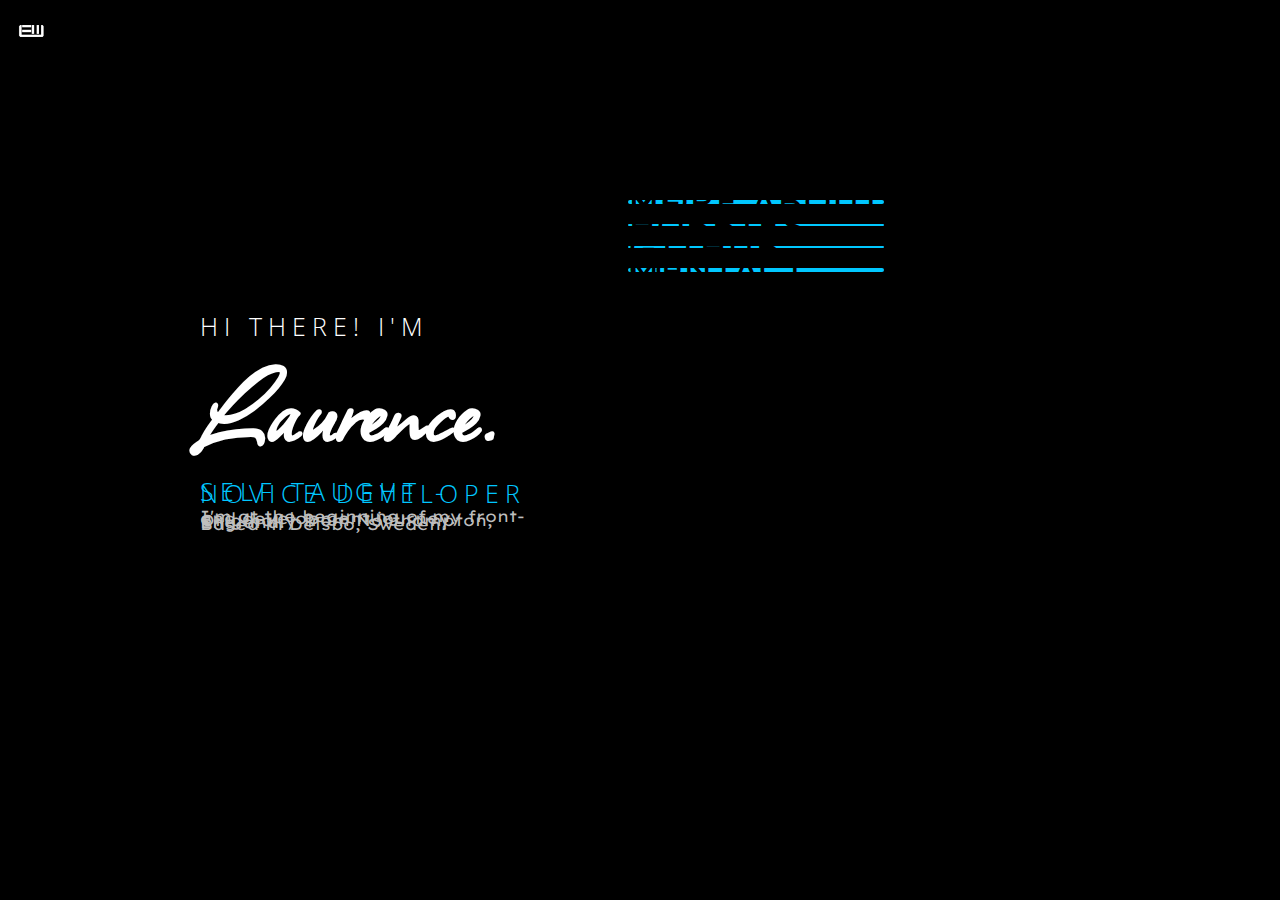
==== index.html @ cefd6ad5 "Add files via upload" ====
<!DOCTYPE html>
<html lang="en">

<head>
    <meta charset="UTF-8">
    <meta http-equiv="X-UA-Compatible" content="IE=edge">
    <meta name="viewport" content="width=device-width, initial-scale=1.0">
    <link rel="icon" href="./images/lewicon.ico">
    <title>Laurence Everitt-Williams</title>
    <link rel="stylesheet" href="./css/index.css">
    <link rel="stylesheet" href="https://cdn.jsdelivr.net/npm/bootstrap@4.5.3/dist/css/bootstrap.min.css"
        integrity="sha384-TX8t27EcRE3e/ihU7zmQxVncDAy5uIKz4rEkgIXeMed4M0jlfIDPvg6uqKI2xXr2" crossorigin="anonymous">
    <link rel="stylesheet" href="https://cdnjs.cloudflare.com/ajax/libs/font-awesome/4.7.0/css/font-awesome.min.css">
    <link rel="preconnect" href="https://fonts.googleapis.com">
    <link rel="preconnect" href="https://fonts.gstatic.com" crossorigin>
    <link
        href="https://fonts.googleapis.com/css2?family=Allison&family=Lexend+Exa&family=Open+Sans+Condensed:wght@300;700&display=swap"
        rel="stylesheet">
</head>

<body>
    <nav class="nav-logo">
        <img class="logo" src="./images/LewLogo.png" alt="logo-img">
    </nav>
    <div class="bio">
        <h3 class="greeting">Hi there! I'm</h3>
        <h1 class="name">Laurence.</h1>
        <h2 class="role">Self Taught - Novice Developer</h2>
        <p class="about">I'm at the beginning of my front-end development journey.<br>Originally from Northampton,
            England.<br>Based in Delsbo, Sweden.</p>
    </div>
    <div class="categories">
        <div class="col">
            <a href="./html/About.html" class="mainpage-link">More about me.</a>
        </div>
        <div class="col">
            <a href="./html/Hobbies.html" class="mainpage-link">Hobbies.</a>
        </div>
        <div class="col">
            <a href="https://github.com/L-E-Williams" target="_blank">Github.</a>
        </div>
        <div class="col">
            <a href="./html/Contact.html" class="mainpage-link">Contact me.</a>
        </div>
    </div>
    <script src="index.js"></script>
    <script src="https://code.jquery.com/jquery-3.5.1.slim.min.js"
        integrity="sha384-DfXdz2htPH0lsSSs5nCTpuj/zy4C+OGpamoFVy38MVBnE+IbbVYUew+OrCXaRkfj" crossorigin="anonymous">
    </script>
    <script src="https://cdn.jsdelivr.net/npm/popper.js@1.16.0/dist/umd/popper.min.js"
        integrity="sha384-Q6E9RHvbIyZFJoft+2mJbHaEWldlvI9IOYy5n3zV9zzTtmI3UksdQRVvoxMfooAo" crossorigin="anonymous">
    </script>
    <script src="https://stackpath.bootstrapcdn.com/bootstrap/4.5.0/js/bootstrap.min.js"
        integrity="sha384-OgVRvuATP1z7JjHLkuOU7Xw704+h835Lr+6QL9UvYjZE3Ipu6Tp75j7Bh/kR0JKI" crossorigin="anonymous">
    </script>
</body>

</html>
---- css/index.css ----
body {
    background-color: black !important;
    margin: 0;
    padding: 0;
    display: flex;
    flex-direction: row;
    line-height: 2px;
}

h2 {
    font-family: 'Lexend Exa', sans-serif;
    font-weight: 700;
    text-transform: uppercase;
}

a {
    font-family: 'Lexend Exa', sans-serif;
    text-transform: uppercase;
    font-size: 2rem;
    text-decoration: none !important;
    color: black !important;
}

a:hover {
    transition-duration: 500ms;
    color: rgb(116, 116, 116) !important;
}

.logo {
    position: absolute;
    left: 0%;
    width: 32px;
    padding: 0.3125rem 0;
    margin-top: 0.6rem;
    margin-left: 1rem;
}

.bio {
    flex-direction: column;
    width: 28%;
    margin: 300px 0 100px 200px;
    animation: fadein 3s;
}

.greeting {
    color: white;
    font-family: 'Open Sans Condensed', sans-serif;
    text-transform: uppercase;
    font-size: 25px;
    font-weight: 300;
    letter-spacing: 6px;
}

.name {
    font-family: 'Allison', cursive;
    color: white;
    font-size: 120px;
}

.role {
    color: #00c7ff;
    font-family: 'Open Sans Condensed', sans-serif;
    text-transform: uppercase;
    font-size: 25px;
    font-weight: 300;
    letter-spacing: 6px;
}

.about {
    margin-top: 15px;
    color: rgb(190, 190, 190);
    font-family: 'Lexend Exa', sans-serif;
    font-size: 16px;
}

.categories {
    display: grid;
    margin: 350px 70px 0 70px;
    width: 40%;
    grid-template-columns: 400px 400px;
    grid-column-gap: 20px;
    grid-row-gap: 20px;
}

.col {
    display: flex;
    width: 50%;
    background-color: #00c7ff;
    border-radius: 15px;
    transition: transform 750ms;
    align-items: center;
    justify-content: left;
    animation: fadein 5s, moveup 3s;
}

.col:hover {
    background-color: #6cdfff;
    transform: translateY(-10px);
}

::-webkit-scrollbar {
    width: 10px;
}

@media (max-midth: 1650px) {
    .categories {
        margin: 350px 40px 0 40px;
    }
}

@media (max-width: 1575px) {
    .categories {
        display: flex;
        flex-direction: column;
        margin-top: 200px;
    }
}

@media (max-width: 1150px) {
    .bio {
        margin: 300px 0 100px 150px;
    }
}

@media (max-width: 850px) {
    .bio {
        margin: 300px 50px 100px 50px;
    }
}

@media (max-width: 750px) {
    body {
        flex-direction: column;
    }

    .bio {
        width: 100%;
        margin: 100px 0 0 0;
        text-align: center;
    }

    .categories {
        width: 80%;
        margin: 70px;
    }

    .col {
        justify-content: center;
        padding: 30px 0;
    }
}

@keyframes fadein {
    from {
        opacity: 0;
    }

    to {
        opacity: 1;
    }
}

@keyframes moveup {
    from {
        transform: translateY(200px);
    }

    to {
        transform: translateY(0px);
    }

}
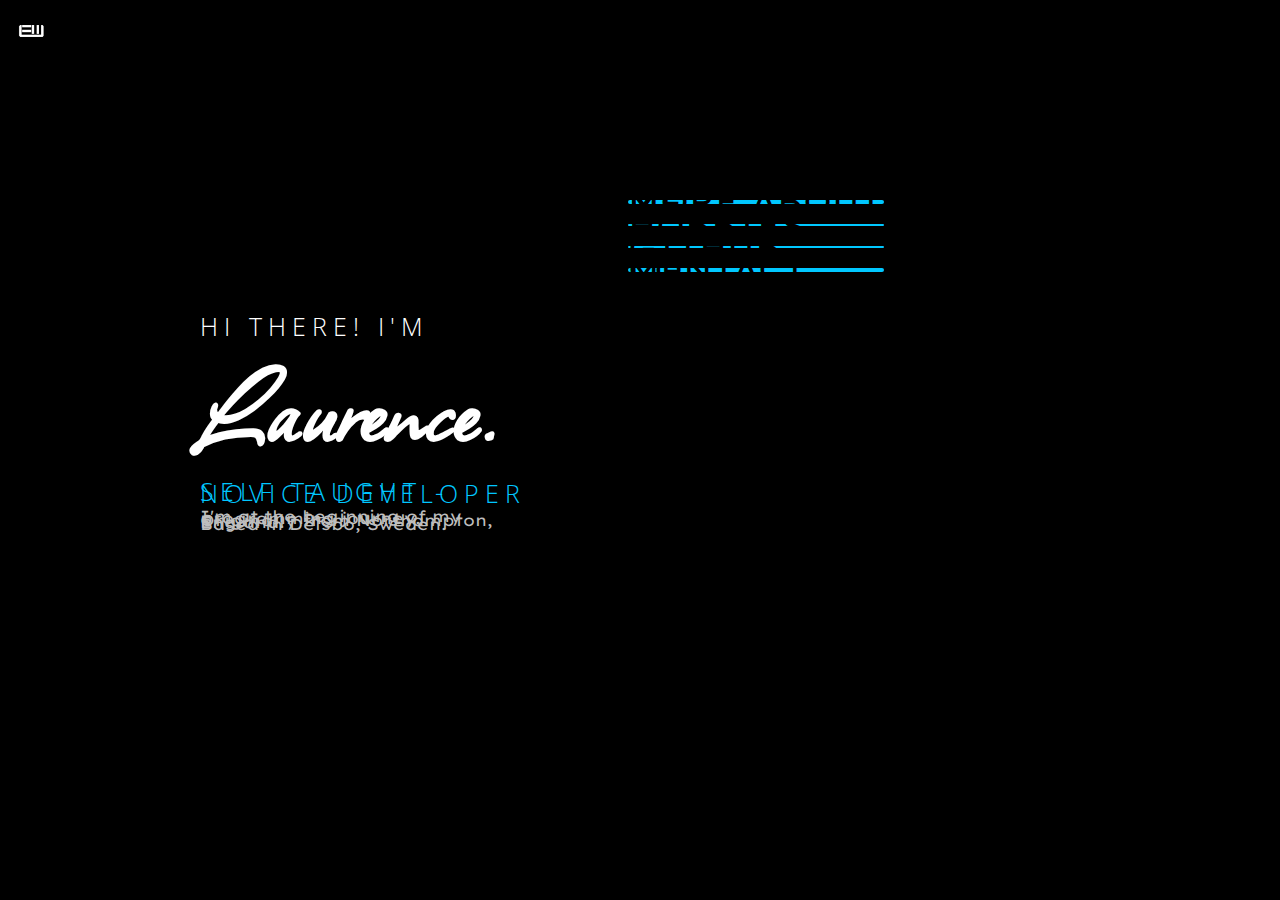
==== commit 9975d09e: "Update index.html" ====
--- a/index.html
+++ b/index.html
@@ -26,7 +26,7 @@
         <h3 class="greeting">Hi there! I'm</h3>
         <h1 class="name">Laurence.</h1>
         <h2 class="role">Self Taught - Novice Developer</h2>
-        <p class="about">I'm at the beginning of my front-end development journey.<br>Originally from Northampton,
+        <p class="about">I'm at the beginning of my programming journey.<br>Originally from Northampton,
             England.<br>Based in Delsbo, Sweden.</p>
     </div>
     <div class="categories">
@@ -37,7 +37,7 @@
             <a href="./html/Hobbies.html" class="mainpage-link">Hobbies.</a>
         </div>
         <div class="col">
-            <a href="https://github.com/L-E-Williams" target="_blank">Github.</a>
+            <a href="https://github.com/laurence-ewilliams" target="_blank">Github.</a>
         </div>
         <div class="col">
             <a href="./html/Contact.html" class="mainpage-link">Contact me.</a>
@@ -55,4 +55,4 @@
     </script>
 </body>
 
-</html>+</html>
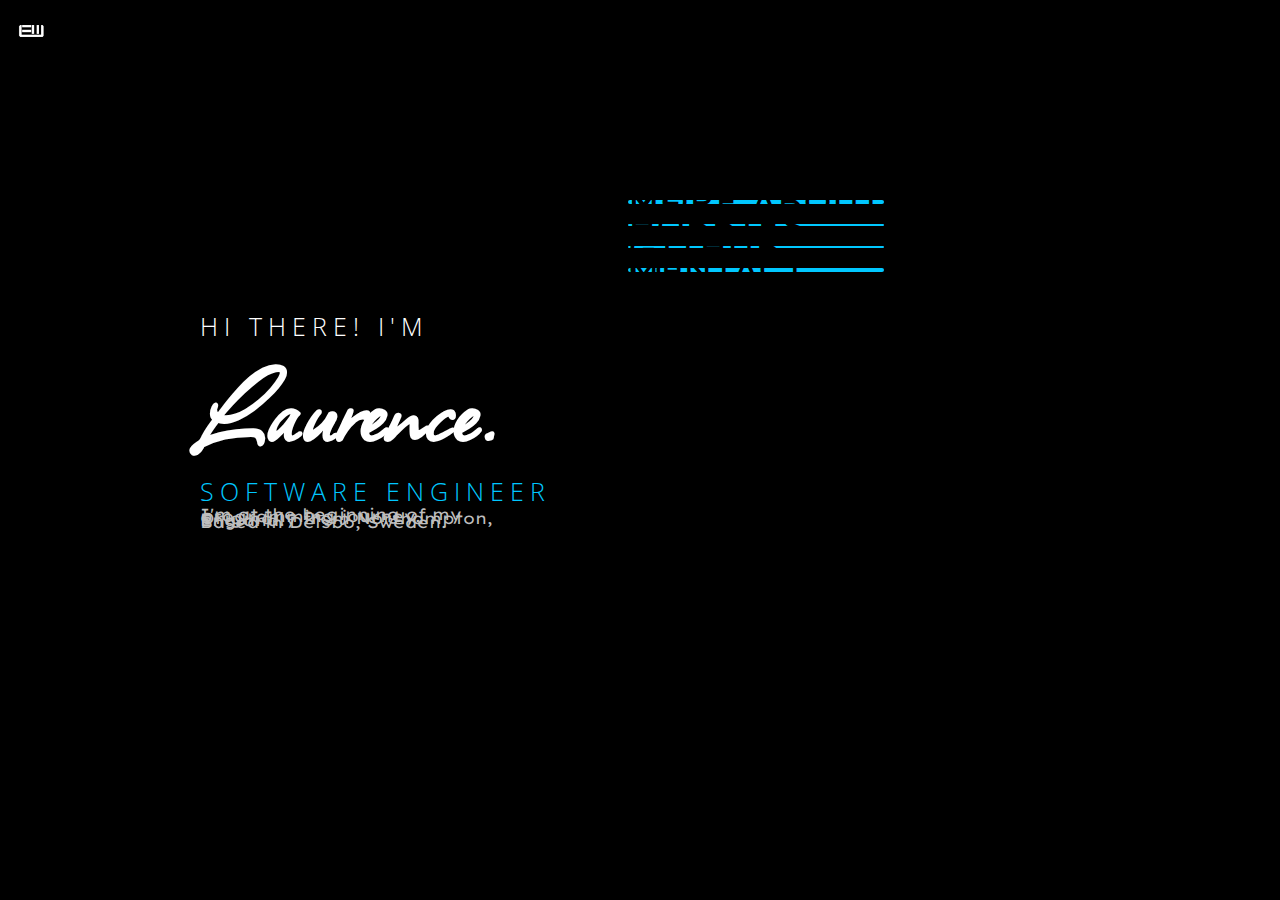
==== commit ff655d0c: "Update index.html" ====
--- a/index.html
+++ b/index.html
@@ -25,7 +25,7 @@
     <div class="bio">
         <h3 class="greeting">Hi there! I'm</h3>
         <h1 class="name">Laurence.</h1>
-        <h2 class="role">Self Taught - Novice Developer</h2>
+        <h2 class="role">Software Engineer</h2>
         <p class="about">I'm at the beginning of my programming journey.<br>Originally from Northampton,
             England.<br>Based in Delsbo, Sweden.</p>
     </div>
